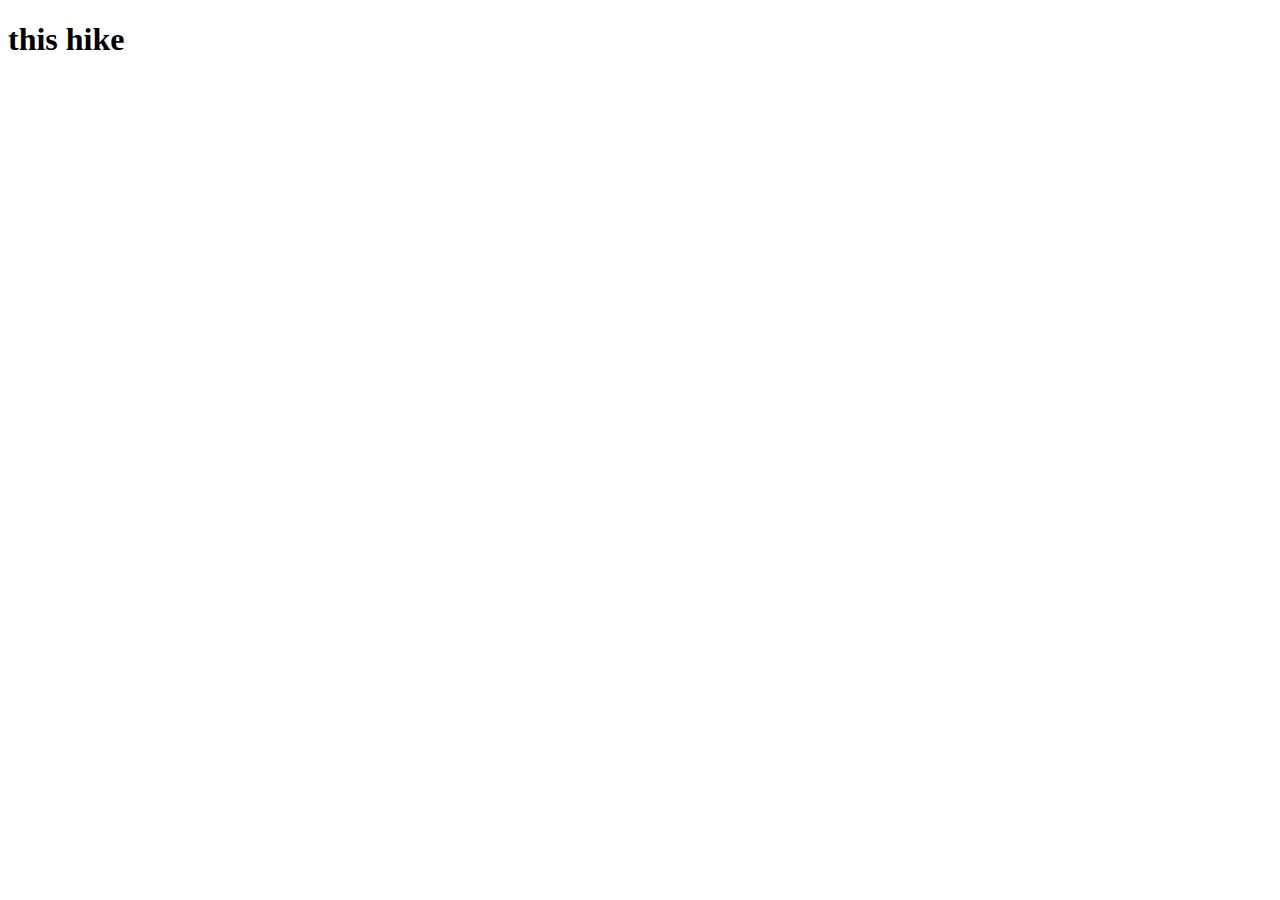
==== eachHike.html @ 5aac8b3e "demo09" ====
<!DOCTYPE html>
<html lang="en">

<head>
    <title>My BCIT Project</title>
    <meta name="comp1800 template" content="My 1800 App">

    <!------------------------>
    <!-- Required meta tags -->
    <!------------------------>
    <meta charset="utf-8">
    <meta name="viewport" content="width=device-width, initial-scale=1">

    <!------------------------------------------>
    <!-- Bootstrap Library CSS JS CDN go here -->
    <!------------------------------------------>
    <link href="https://cdn.jsdelivr.net/npm/bootstrap@5.3.2/dist/css/bootstrap.min.css" rel="stylesheet"
        integrity="sha384-T3c6CoIi6uLrA9TneNEoa7RxnatzjcDSCmG1MXxSR1GAsXEV/Dwwykc2MPK8M2HN" crossorigin="anonymous">
    <script src="https://cdn.jsdelivr.net/npm/bootstrap@5.3.2/dist/js/bootstrap.bundle.min.js"
        integrity="sha384-C6RzsynM9kWDrMNeT87bh95OGNyZPhcTNXj1NW7RuBCsyN/o0jlpcV8Qyq46cDfL" crossorigin="anonymous">
    </script>
    <script src="https://ajax.googleapis.com/ajax/libs/jquery/3.5.1/jquery.min.js"></script>
    <script src="https://www.gstatic.com/firebasejs/8.10.0/firebase-app.js"></script>
    <script src="https://www.gstatic.com/firebasejs/8.10.0/firebase-firestore.js"></script>
    <script src="https://www.gstatic.com/firebasejs/8.10.0/firebase-auth.js"></script>
    <script src="https://www.gstatic.com/firebasejs/ui/4.8.1/firebase-ui-auth.js"></script>
    <link type="text/css" rel="stylesheet" href="https://www.gstatic.com/firebasejs/ui/4.8.1/firebase-ui-auth.css" />
    <script src="https://www.gstatic.com/firebasejs/8.10.0/firebase-storage.js"></script>

    <!-------------------------------------------------------->
    <!-- Firebase 8 Library related CSS, JS, JQuery go here -->
    <script src="./scripts/firebaseAPI_TEAM99.js"></script>
    <script src="./scripts/eachHike.js"></script>
    <!-------------------------------------------------------->
    <!-- <script src="https://ajax.googleapis.com/ajax/libs/jquery/3.5.1/jquery.min.js"></script> -->
    <!-- <script src="https://www.gstatic.com/firebasejs/8.10.0/firebase-app.js"></script> -->
    <!-- <script src="https://www.gstatic.com/firebasejs/8.10.0/firebase-firestore.js"></script> -->
    <!-- <script src="https://www.gstatic.com/firebasejs/8.10.0/firebase-auth.js"></script> -->
    <!-- <script src="https://www.gstatic.com/firebasejs/ui/4.8.1/firebase-ui-auth.js"></script>  -->
    <!-- <link type="text/css" rel="stylesheet" href="https://www.gstatic.com/firebasejs/ui/4.8.1/firebase-ui-auth.css" /> -->
    <!-- <script src="https://www.gstatic.com/firebasejs/8.10.0/firebase-storage.js"></script>-->

    <!-------------------------------------------->
    <!-- Other libraries and styles of your own -->
    <!-------------------------------------------->
    <!-- <link href="https://fonts.googleapis.com/icon?family=Material+Icons" rel="stylesheet"> -->
    <!-- <link rel="stylesheet" href="./styles/style.css"> -->

</head>

<body>
    <!------------------------------>
    <!-- Your HTML Layout go here -->
    <!------------------------------>

    <!-- our own navbar goes here -->
    <!-- <nav id="navbarPlaceholder"></nav> -->
    <!-- our own navbar goes here -->
    <nav id="navbarPlaceholder"></nav>

    <!-- the body of your page goes here -->
    <div class="container">
        <h1><span id="hikeName"> this hike</span></h1>
        <img class="hike-img responsive" src=""/>
        <div id="details-go-here"></div>
  </div>
    <!-- stuff -->

    <!-- our own footer goes here-->
    <!-- <nav id="footerPlaceholder"></nav> -->
     <!-- our own footer goes here-->
    <nav id="footerPlaceholder"></nav>

    <!---------------------------------------------->
    <!-- Your own JavaScript functions go here    -->
    <script src="./scripts/skeleton.js"></script>
    <!---------------------------------------------->
    <!-- <script src="./scripts/firebaseAPI_TEAM99.js"></script> -->
    <!-- <script src="./scripts/skeleton.js"></script> -->
    <!-- <script src="./scripts/script.js"></script> -->

</body>

</html>
---- styles/style.css ----
/*-------------------------------------
 * customize material design icon sizes 
 *-------------------------------------
 */
 
 .navbarPlaceholder{
  background-color: rgb(167, 164, 161);
 }
 .display-4{
  background-color: rgb(179, 187, 195);
 }
 .container-fluid {
background-color: rgb(153, 153, 163);

 }

.material-icons.md-18 {
  font-size: 18px;
}

.material-icons.md-24 {
  font-size: 24px;
}

.material-icons.md-36 {
  font-size: 36px;
}

.material-icons.md-48 {
  font-size: 48px;
}

.responsive {
  width: 100%;
  height: auto;
}

.rounded-circle {
  width: 100px;
  height: 100px;
  margin: 0 auto;
  /* Centers the circle horizontally */
}
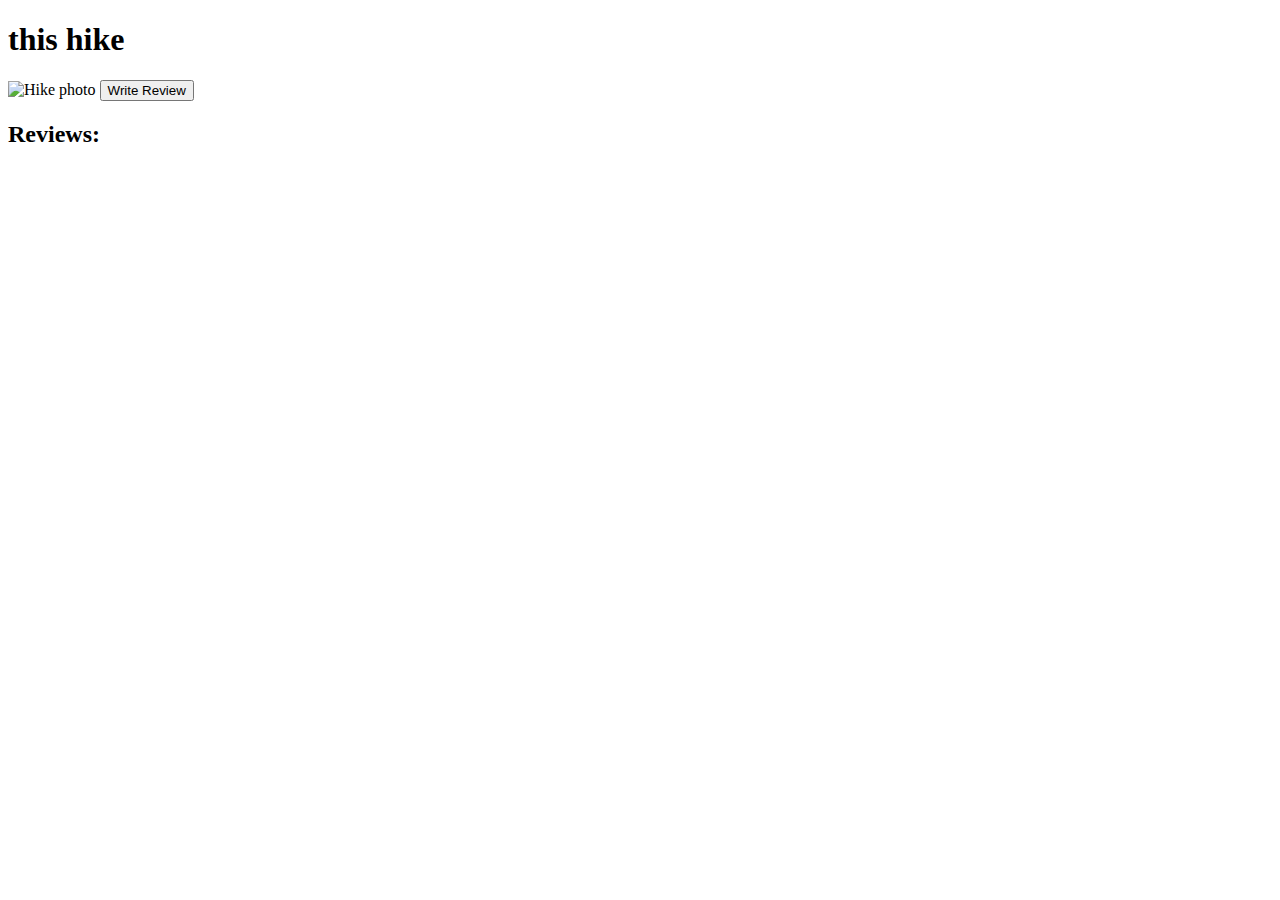
==== commit a626afd2: "update" ====
--- a/eachHike.html
+++ b/eachHike.html
@@ -43,8 +43,8 @@
     <!-------------------------------------------->
     <!-- Other libraries and styles of your own -->
     <!-------------------------------------------->
-    <!-- <link href="https://fonts.googleapis.com/icon?family=Material+Icons" rel="stylesheet"> -->
-    <!-- <link rel="stylesheet" href="./styles/style.css"> -->
+    <link href="https://fonts.googleapis.com/icon?family=Material+Icons" rel="stylesheet"> 
+    <link rel="stylesheet" href="./styles/style.css"> 
 
 </head>
 
@@ -60,10 +60,39 @@
 
     <!-- the body of your page goes here -->
     <div class="container">
-        <h1><span id="hikeName"> this hike</span></h1>
-        <img class="hike-img responsive" src=""/>
+        <h1><span id="hikeName">this hike</span></h1>
+        <div class="position-relative">
+            <img class="hike-img responsive" src="" alt="Hike photo">
+            <button class="btn btn-primary position-absolute bottom-0 end-0 m-3" onclick="saveHikeDocumentIDAndRedirect()">Write Review</button>
+        </div>
+    </div>
+    <div class="container">
+        <h2>Reviews:</h2>
         <div id="details-go-here"></div>
-  </div>
+        <!-- Here is the container for cards with horizontal scrolling -->
+        <div class="card-container">
+            <div id="reviewCardGroup" class="row row-cols-auto">
+                <!-- Add your card templates here -->
+            </div>
+        </div>
+ </div>
+    
+    <template id="reviewCardTemplate">
+        <div class="card bg-secondary">
+            <img class="card-img-top">
+            <div class="card-body bg-light">
+                <h5 class="title">placeholder</h5>
+                <p class="star-rating"></p>
+                <p class="time">placeholder</p>
+                <p class="level">placeholder</p>
+                <p class="season">placeholder</p>
+                <p class="scrambled">placeholder</p>
+                <p class="flooded">placeholder</p>
+                <br>
+                <p class="description">This card has supporting text below as a natural lead-in to additional content.</p>
+            </div>
+        </div>
+    </template>
     <!-- stuff -->
 
     <!-- our own footer goes here-->
@@ -75,9 +104,9 @@
     <!-- Your own JavaScript functions go here    -->
     <script src="./scripts/skeleton.js"></script>
     <!---------------------------------------------->
-    <!-- <script src="./scripts/firebaseAPI_TEAM99.js"></script> -->
+    <script src="./scripts/firebaseAPI_TEAM99.js"></script> 
     <!-- <script src="./scripts/skeleton.js"></script> -->
-    <!-- <script src="./scripts/script.js"></script> -->
+    <script src="./scripts/script.js"></script> 
 
 </body>
 
